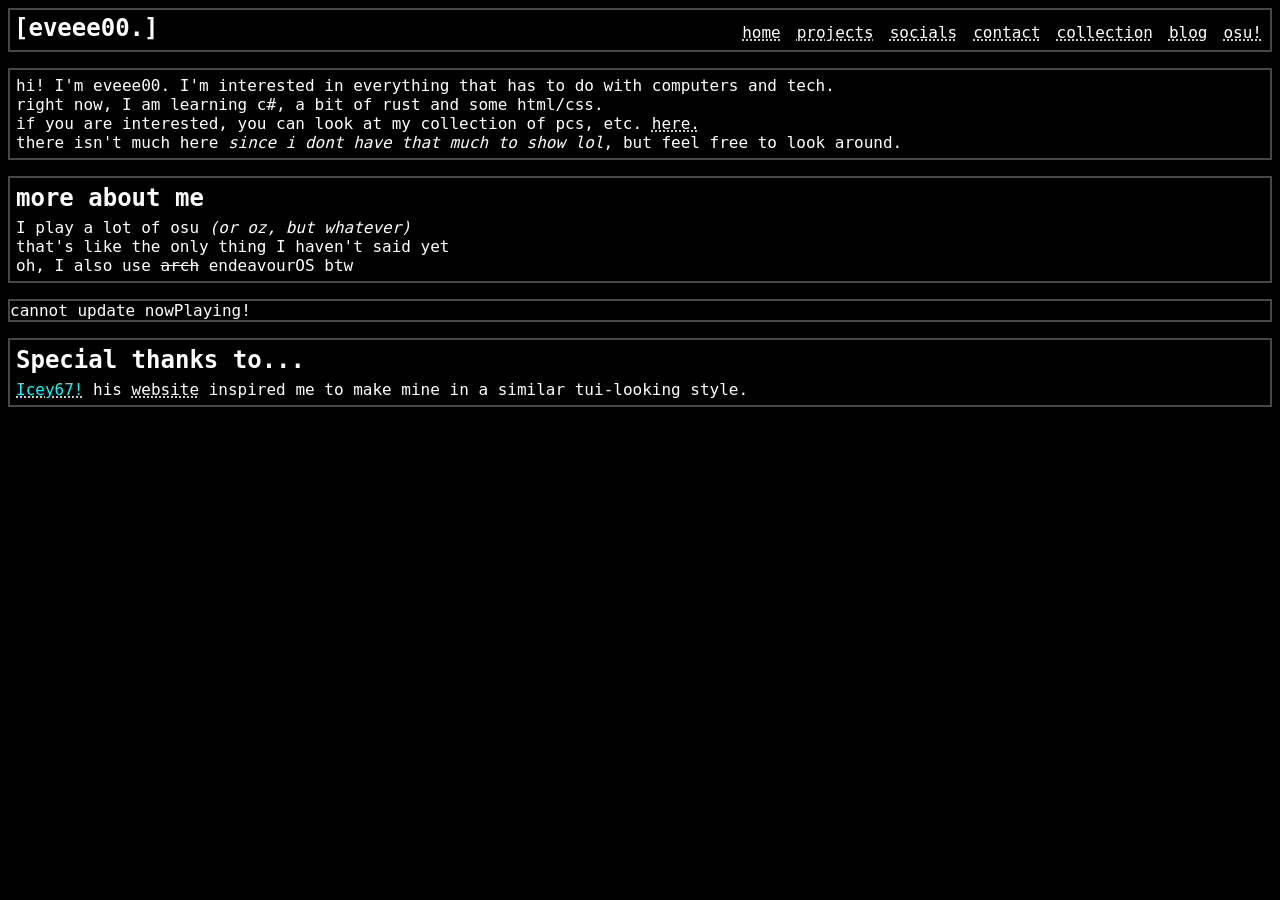
==== index.html @ f48d2e92 "add back lanyard status" ====
<!DOCTYPE html>
<!--suppress CheckImageSize -->
<head>
    <meta charset="utf-8">
    <title>[eveee00.]</title>
    <link rel="stylesheet" href="style.css">
    <link rel="preconnect" href="https://fonts.googleapis.com">
    <link rel="preconnect" href="https://fonts.gstatic.com" crossorigin>
    <link href="https://fonts.googleapis.com/css2?family=Fira+Code:wght@300..700&display=swap" rel="stylesheet">
    <script src="scripts.js"></script>
    <link rel="icon" type="image/x-icon" href="/media/favicon.ico">
</head>
<html lang="en">
<body>
<nav>
    <div class="navContainer">
        <h1>[eveee00.]</h1>
        <div class="navElements">
            <a href="/">home</a>
            <a href="/etc/projects.html">projects</a>
            <a href="/etc/socials.html">socials</a>
            <a href="/etc/contact.html">contact</a>
            <a href="/etc/collection.html">collection</a>
            <a href="/etc/blog.html">blog</a>
            <a href="https://osu.ppy.sh/users/37950180">osu!</a>

        </div>
    </div>
</nav>
<div class="mainContainer">
    <section>
        <p>
            hi! I'm eveee00. I'm interested in everything that has to do with computers and tech.<br>
            right now, I am learning c#, a bit of rust and some html/css.<br>
            if you are interested, you can look at my collection of pcs, etc. <a href="/etc/collection.html">here.</a><br>
            there isn't much here <em>since i dont have that much to show lol</em>, but feel free to look around.<br>
        </p>
    </section>
    <section>
        <h1>more about me</h1>
        <p>
            I play a lot of osu <em>(or oz, but whatever)</em><br>
            that's like the only thing I haven't said yet<br>
            oh, I also use <s>arch</s> endeavourOS btw
        </p>
    </section>
    <section id="nowPlaying">
        <p>loading...</p>
    </section>
    <section>
        <h1>
            Special thanks to...
        </h1>
        <p>
            <a href="https://github.com/Icey67/" style="color: cyan;">Icey67!</a> his <a href="https://icey67.github.io/">website</a> inspired me to make mine in a similar tui-looking style.
        </p>
    </section>
</div>
</body>
</html>
---- style.css ----
html {
    background: black;
    font-family: "Fira Code SemiBold", monospace;
    color: white;
}

nav {
    z-index: 999;
    position: sticky;
    top: 0;
    border: 2px solid;
    border-color: rgb(71, 71, 71);
    background: black;
    transition: 0.2s ease-in-out;
}

nav:hover {
    border-color: white;
}

.navContainer {
    display: flex;
    flex-direction: row;
    justify-content: space-between;
}

.navElements {
    text-align: right;
    left: auto;
    display: flex;
    flex-direction: row;
    flex-wrap: nowrap;
}

nav p {
    margin: 0;
    padding: 0;
}
nav h1 {
    margin: 4px;
}

a {
    text-decoration: white underline dotted;
    color: white;
    padding-top: 5px;
    text-underline-offset: 2px;
}

a:hover {
    text-decoration: white underline;
}

.navElements a {
    margin: 8px;
}

section {
    position: inherit;
    margin:  1em auto 1em;
    border: 2px solid;
    border-color: rgb(71, 71, 71);
    width: auto;

}

section:hover {
    transition: 0.2s ease-in-out;
    border-color: white;;
}

.mainContainer p, h1, h2{
    margin: 6px;
}
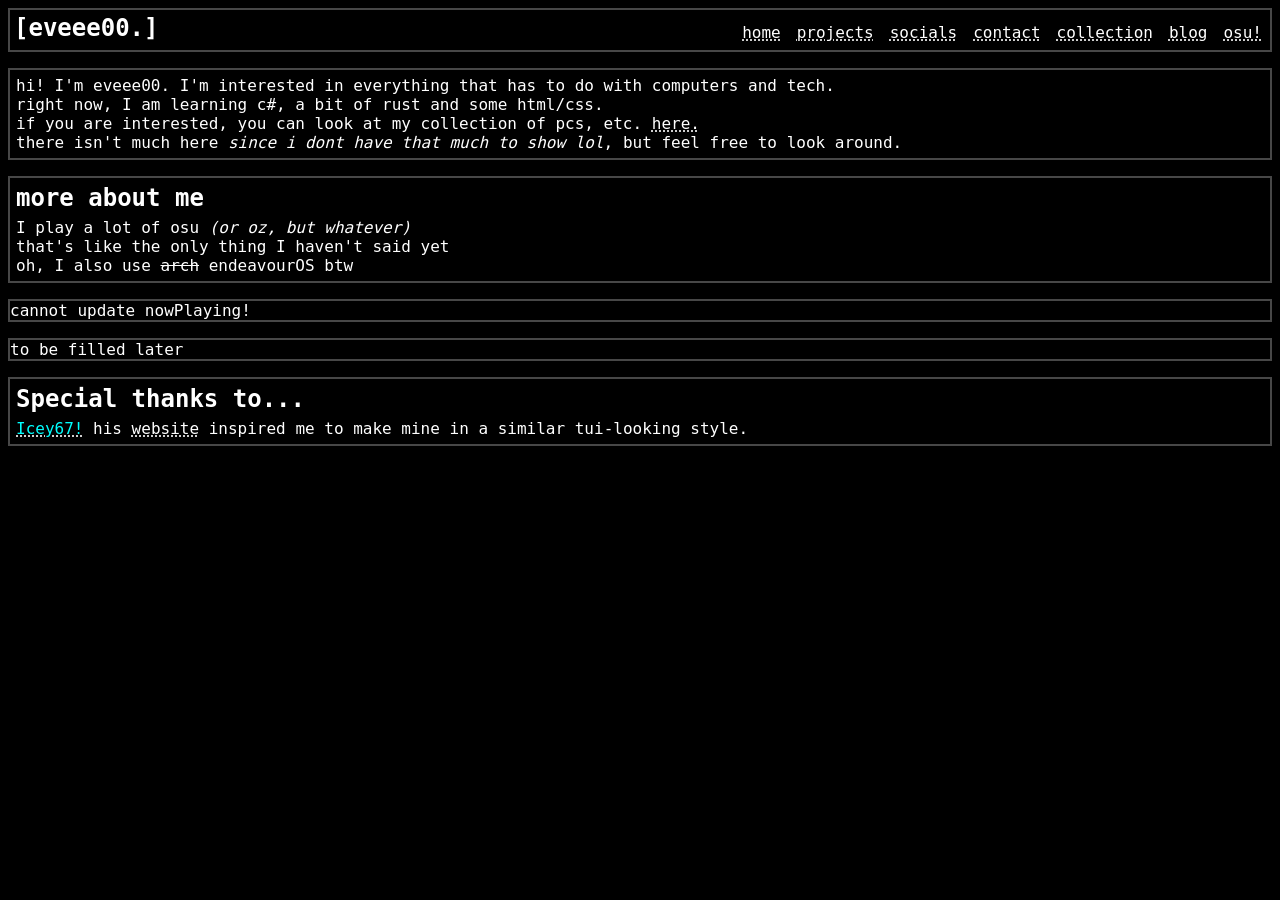
==== commit 6248d432: "e" ====
--- a/index.html
+++ b/index.html
@@ -47,6 +47,9 @@
     <section id="nowPlaying">
         <p>loading...</p>
     </section>
+    <section id="osuNowPlaying">
+        to be filled later
+    </section>
     <section>
         <h1>
             Special thanks to...
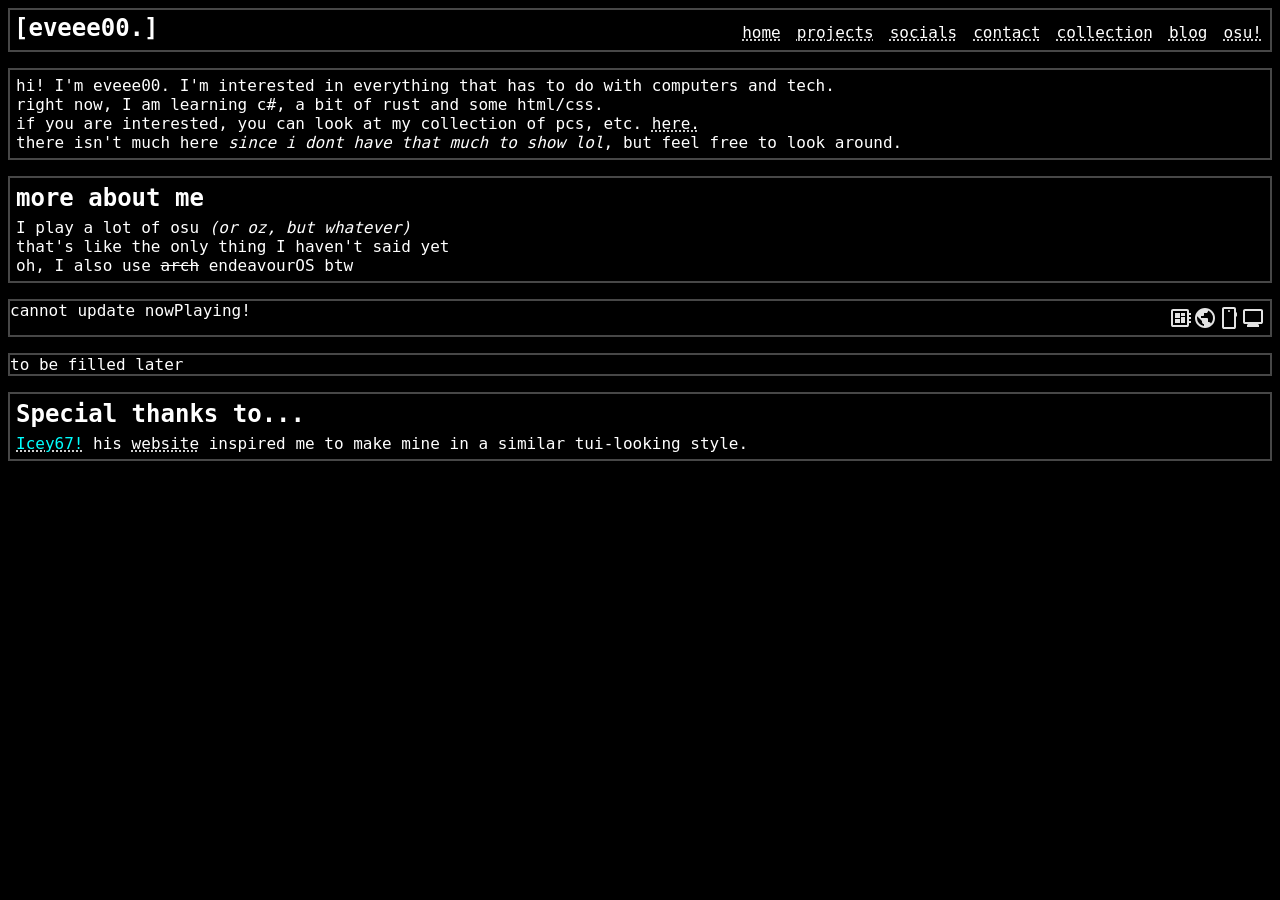
==== commit 28499758: "added status icons" ====
--- a/index.html
+++ b/index.html
@@ -44,8 +44,16 @@
             oh, I also use <s>arch</s> endeavourOS btw
         </p>
     </section>
-    <section id="nowPlaying">
-        <p>loading...</p>
+    <section class="discordStatus">
+        <div id="nowPlaying">
+            <p>loading...</p>
+        </div>
+        <div class="npIcons">
+            <img src="media/icons/embedded.svg" alt="embedded" />
+            <img src="media/icons/web.svg" alt="web" />
+            <img src="media/icons/mobile.svg" alt="mobile" />
+            <img src="media/icons/desktop.svg" alt="desktop" />
+        </div>
     </section>
     <section id="osuNowPlaying">
         to be filled later
--- a/style.css
+++ b/style.css
@@ -61,14 +61,30 @@
     border: 2px solid;
     border-color: rgb(71, 71, 71);
     width: auto;
+    transition: 0.2s ease-out;
 
 }
 
 section:hover {
-    transition: 0.2s ease-in-out;
+    transition: 0.2s ease-in;
     border-color: white;;
 }
 
 .mainContainer p, h1, h2{
     margin: 6px;
+}
+
+.npIcons {
+    text-align: right;
+    left: auto;
+    display: flex;
+    flex-direction: row;
+    flex-wrap: nowrap;
+    margin: 5px;
+}
+
+.discordStatus {
+    display: flex;
+    flex-direction: row;
+    justify-content: space-between;
 }
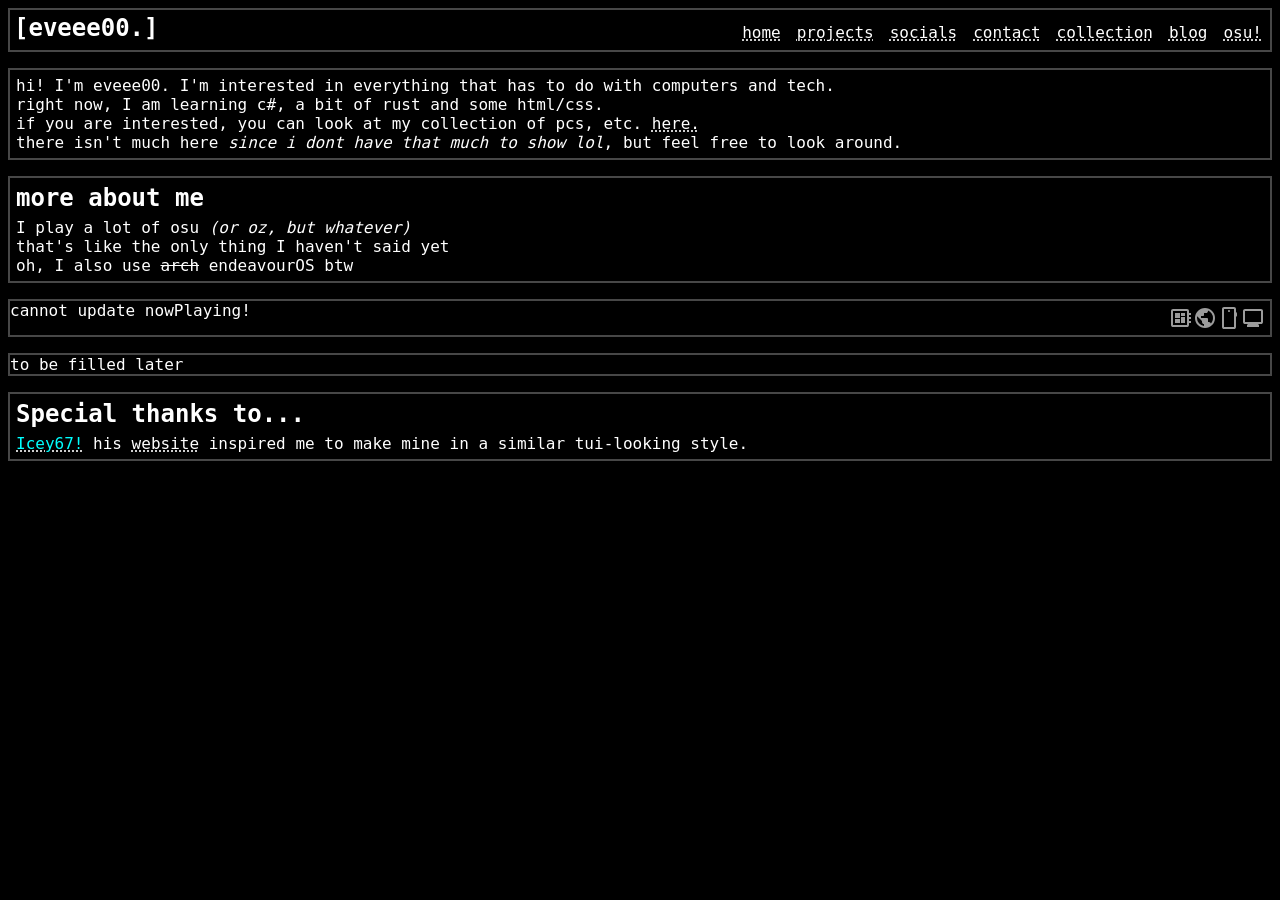
==== commit 5c3e3a74: "i did something" ====
--- a/index.html
+++ b/index.html
@@ -49,7 +49,7 @@
             <p>loading...</p>
         </div>
         <div class="npIcons">
-            <img src="media/icons/embedded.svg" alt="embedded" />
+            <img src="media/icons/embedded.svg" alt="embedded" class="npIconsOnline"/>
             <img src="media/icons/web.svg" alt="web" />
             <img src="media/icons/mobile.svg" alt="mobile" />
             <img src="media/icons/desktop.svg" alt="desktop" />
--- a/style.css
+++ b/style.css
@@ -81,6 +81,11 @@
     flex-direction: row;
     flex-wrap: nowrap;
     margin: 5px;
+    filter: invert(22%) sepia(0%) saturate(525%) hue-rotate(203deg) brightness(90%) contrast(75%);
+}
+
+.npIconsOnline {
+    filter: none;
 }
 
 .discordStatus {
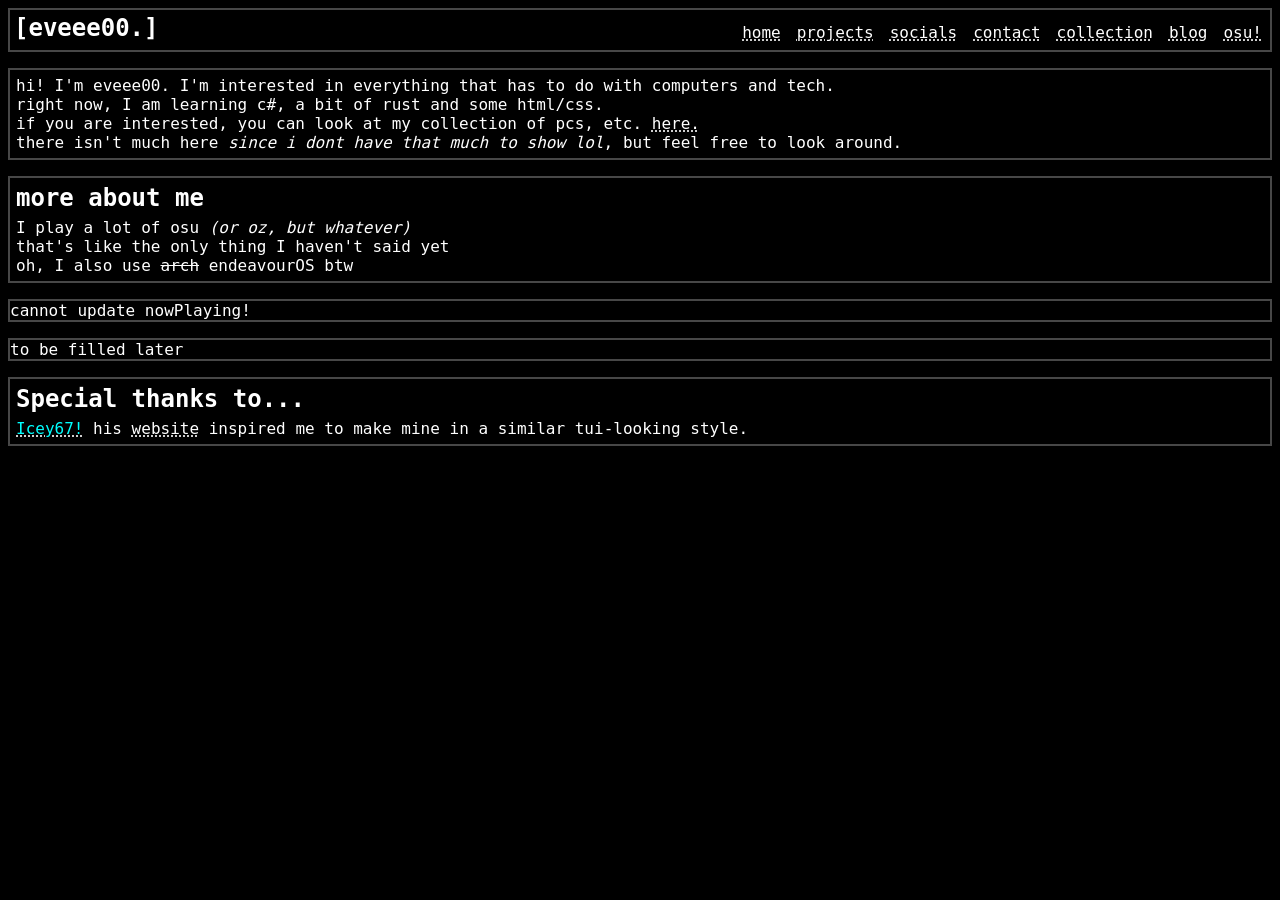
==== commit 671891cd: "d" ====
--- a/index.html
+++ b/index.html
@@ -48,12 +48,13 @@
         <div id="nowPlaying">
             <p>loading...</p>
         </div>
+        <!-- for now
         <div class="npIcons">
-            <img src="media/icons/embedded.svg" alt="embedded" class="npIconsOnline"/>
-            <img src="media/icons/web.svg" alt="web" />
-            <img src="media/icons/mobile.svg" alt="mobile" />
-            <img src="media/icons/desktop.svg" alt="desktop" />
+            <img src="media/icons/web.svg" alt="web" id="web" class="npIconsGrey" />
+            <img src="media/icons/mobile.svg" alt="mobile" class="npIconsGrey" />
+            <img src="media/icons/desktop.svg" alt="desktop" class="npIconsGrey" />
         </div>
+        -->
     </section>
     <section id="osuNowPlaying">
         to be filled later
--- a/style.css
+++ b/style.css
@@ -81,11 +81,16 @@
     flex-direction: row;
     flex-wrap: nowrap;
     margin: 5px;
-    filter: invert(22%) sepia(0%) saturate(525%) hue-rotate(203deg) brightness(90%) contrast(75%);
 }
 
-.npIconsOnline {
-    filter: none;
+/* 
+* there is DEFO a better way to do this
+* but i'm too lazy to actually do it in that better way lol
+*/
+
+
+.npIconsGrey {
+    filter: invert(22%) sepia(0%) saturate(525%) hue-rotate(203deg) brightness(90%) contrast(75%);
 }
 
 .discordStatus {
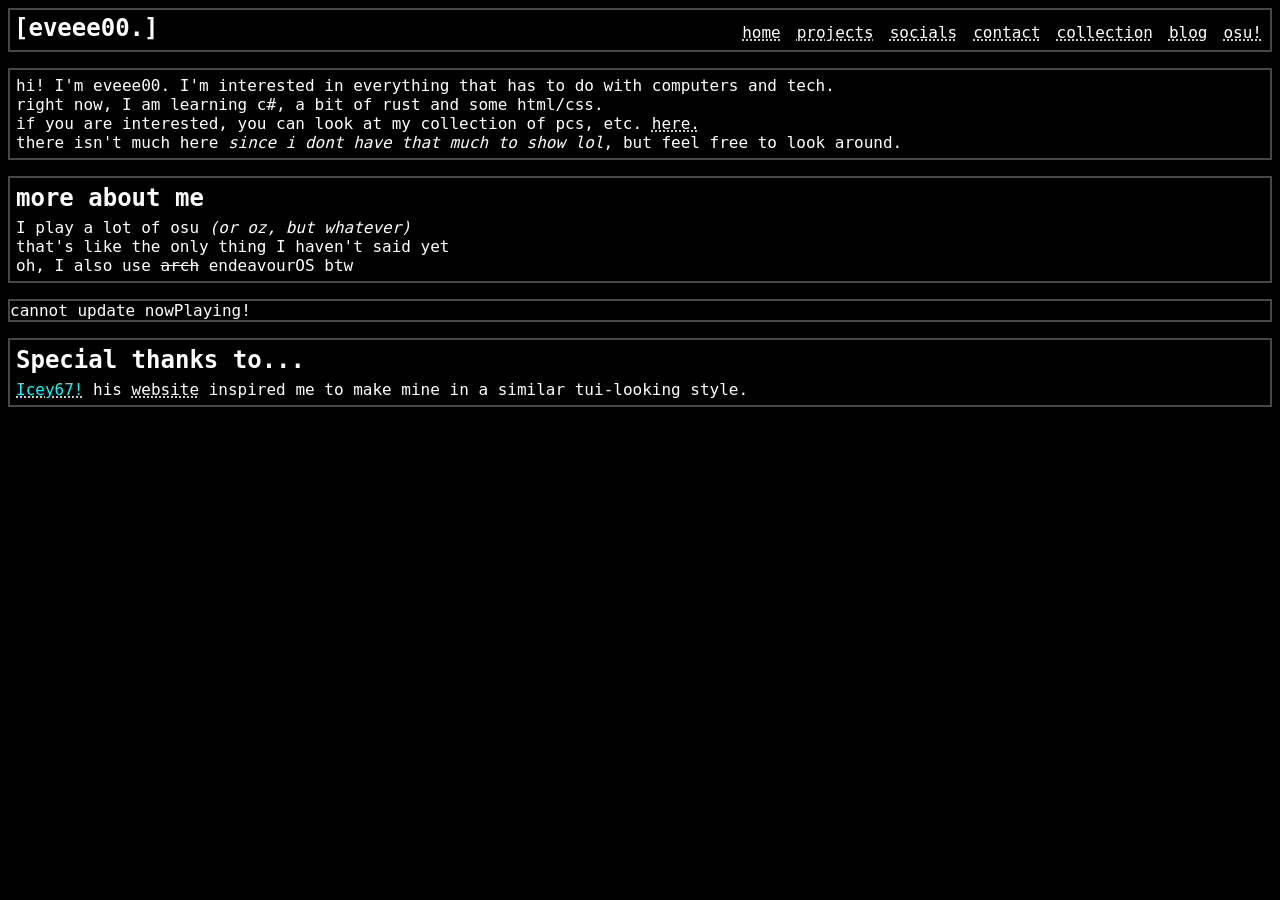
==== commit e00bcd84: "remove cringe" ====
--- a/index.html
+++ b/index.html
@@ -56,9 +56,6 @@
         </div>
         -->
     </section>
-    <section id="osuNowPlaying">
-        to be filled later
-    </section>
     <section>
         <h1>
             Special thanks to...
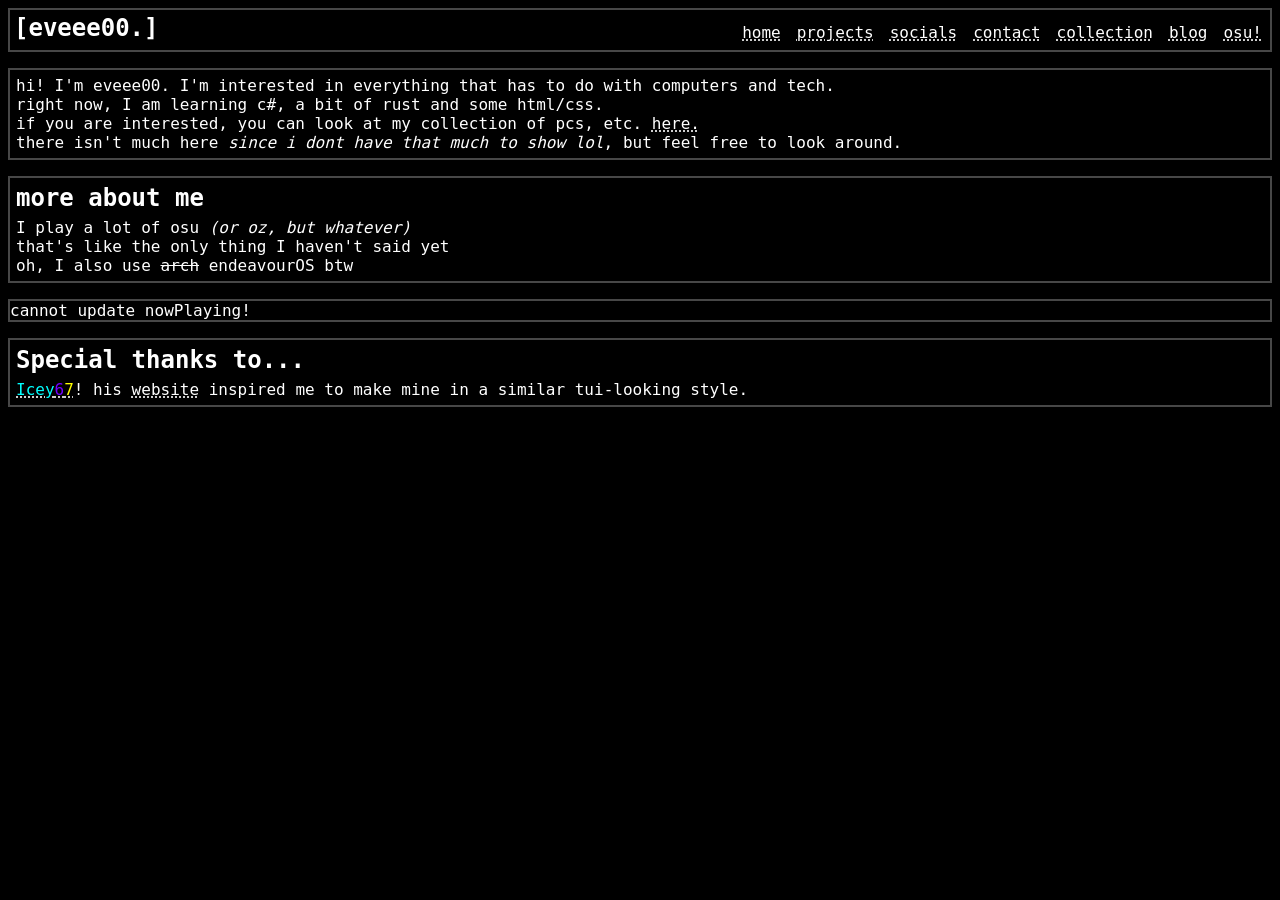
==== commit 34347d6f: "fixing icey's branding AAAAAAAAAAAAAAAAAAAAAAAAAAAAA" ====
--- a/index.html
+++ b/index.html
@@ -21,7 +21,7 @@
             <a href="/etc/socials.html">socials</a>
             <a href="/etc/contact.html">contact</a>
             <a href="/etc/collection.html">collection</a>
-            <a href="/etc/blog.html">blog</a>
+            <a href="https://blog.eveee00.xyz">blog</a>
             <a href="https://osu.ppy.sh/users/37950180">osu!</a>
 
         </div>
@@ -61,9 +61,9 @@
             Special thanks to...
         </h1>
         <p>
-            <a href="https://github.com/Icey67/" style="color: cyan;">Icey67!</a> his <a href="https://icey67.github.io/">website</a> inspired me to make mine in a similar tui-looking style.
+            <a href="https://github.com/Icey67/" style="color: cyan;">Icey<span style="color:#7100ff;">6</span><span style="color:yellow">7</span></a>! his <a href="https://icey67.github.io/">website</a> inspired me to make mine in a similar tui-looking style.
         </p>
     </section>
 </div>
 </body>
-</html>+</html>
